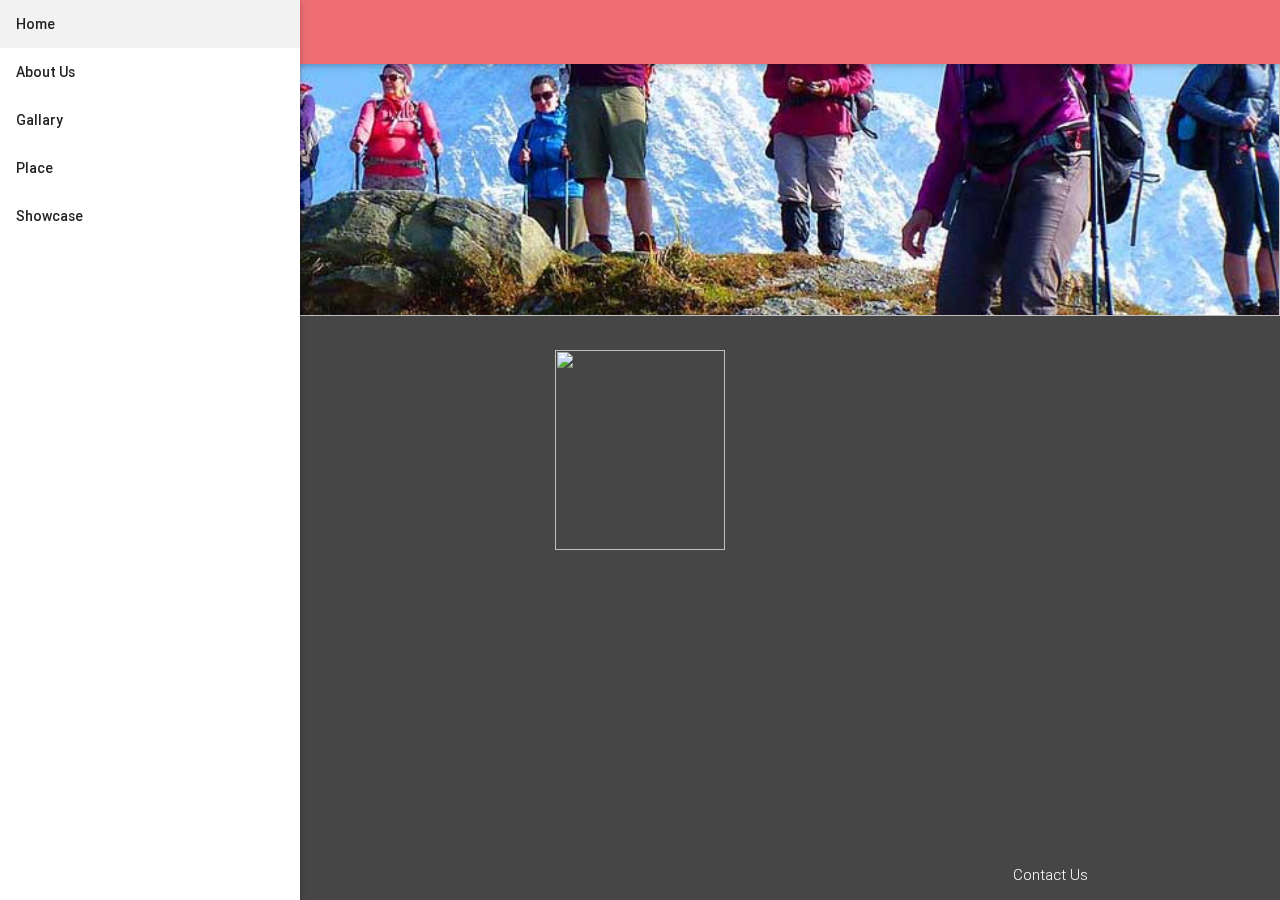
==== platforms/browser/www/index.html @ b3ddcaa1 "first commit" ====
<!DOCTYPE html>
<!--
Copyright (c) 2012-2016 Adobe Systems Incorporated. All rights reserved.

Licensed to the Apache Software Foundation (ASF) under one
or more contributor license agreements.  See the NOTICE file
distributed with this work for additional information
regarding copyright ownership.  The ASF licenses this file
to you under the Apache License, Version 2.0 (the
"License"); you may not use this file except in compliance
with the License.  You may obtain a copy of the License at

http://www.apache.org/licenses/LICENSE-2.0

Unless required by applicable law or agreed to in writing,
software distributed under the License is distributed on an
"AS IS" BASIS, WITHOUT WARRANTIES OR CONDITIONS OF ANY
KIND, either express or implied.  See the License for the
specific language governing permissions and limitations
under the License.
-->
<html>

<head>
    <meta charset="utf-8" />
    <meta name="format-detection" content="telephone=no" />
    <meta name="msapplication-tap-highlight" content="no" />
    <meta name="viewport" content="user-scalable=no, initial-scale=1, maximum-scale=1, minimum-scale=1, width=device-width" />
    <!-- This is a wide open CSP declaration. To lock this down for production, see below. -->
    <meta http-equiv="Content-Security-Policy" content="default-src * 'unsafe-inline'; style-src 'self' 'unsafe-inline'; media-src *" />
    <title>dharmshala tracking</title>
<!-- Good default declaration:
* gap: is required only on iOS (when using UIWebView) and is needed for JS->native communication
* https://ssl.gstatic.com is required only on Android and is needed for TalkBack to function properly
* Disables use of eval() and inline scripts in order to mitigate risk of XSS vulnerabilities. To change this:
* Enable inline JS: add 'unsafe-inline' to default-src
* Enable eval(): add 'unsafe-eval' to default-src
* Create your own at http://cspisawesome.com
-->
<!-- <meta http-equiv="Content-Security-Policy" content="default-src 'self' data: gap: 'unsafe-inline' https://ssl.gstatic.com; style-src 'self' 'unsafe-inline'; media-src *" /> -->
<script type="text/javascript" src="js/jquery-1.11.3.min.js"></script>
<script type="text/javascript" src="js/materialize.js"></script>
<script type="text/javascript" src="js/custom.js"></script>
<link rel="stylesheet" type="text/css" href="css/index.css" />
</head>

<body>
    <!-- header-->
    <nav class="top-nav">
        <div onclick="app.openSidenav()" id="SideNav" class="container close"><a href="#" data-activates="nav-mobile" class="button-collapse top-nav full hide-on-large-only"><span class="icon-bar"></span><span class="icon-bar"></span><span class="icon-bar"></span></a></div>
    </nav>
    <ul  id="nav-mobile" class="side-nav fixed" style="transform: translateX(-100%);">
        <li class="bold"><a href="index.html" class="waves-effect waves-teal">Home</a></li>
        <li class="bold"><a href="about.html" class="waves-effect waves-teal">About Us</a></li>
        <li class="bold"><a href="gallary.html" class="waves-effect waves-teal">Gallary</a></li>
        <li class="bold"><a href="place.html" class="waves-effect waves-teal">Place</a></li>
        <li class="bold"><a href="showcase.html" class="waves-effect waves-teal">Showcase</a></li>
    </ul>
    <!-- slider -->
    <main>
        <div class="container-slider">
            <div class="slider_wrapper">
                <div class="slider">
                    <ul class="slides">
                        <li>
                            <img src="img/slide-1.jpg"> 
                        </li>
                        <li>
                            <img src="img/slide-2.jpg">
                        </li>
                        <li>
                            <img src="img/slide-3.jpg"> 
                        </li>
                        <li>
                            <img src="img/slide-4.jpg"> 
                        </li>
                        <li>
                            <img src="img/slide-5.jpg"> 
                        </li>
                    </ul>
                </div>
            </div>
        </div>

        <section class="row">
            <div class="col s12">
                <h4>Dharamshala Treaking</h4>
                <p>This is the most visited picnic spot near the mt. Dhauladhar and an adventurous medium strength trekking to the the hills of Dhauladhar at Dharamsala.</p>
            </div>
        </section>
    </main>
    <footer class="page-footer">
        <div class="footer-copyright">
            <div class="container">
                © 2014 Copyright Text
                <a class="waves-effect waves-light modal-trigger right" href="#modal1">Contact Us</a>
                <div id="modal1" class="modal">
                    <div class="modal-content">
                        <div class="form">
                            <form action="#" method="get">
                                <div class="input-field col s12">
                                    <input id="FirstName" name="FirstName" type="text" required />
                                    <label for="FirstName">Firstname</label>
                                </div>
                                <div class="input-field col s12">
                                    <input id="LastName" name="LastName" type="text"  required />
                                    <label for="LastName">Lastname</label>
                                </div>
                                <div class="input-field col s12">
                                    <input id="Email" name="Email" type="email"  />
                                    <label for="Email">Email</label>
                                </div>
                                <div class="input-field col s12">
                                    <textarea class="materialize-textarea" id="MessageText" name="MessageText" rows="5" required ></textarea>
                                    <label for="MessageText">Message</label>
                                </div>
                                <input class="btn" type="button" value="submit"/>
                            </form>
                        </div>
                    </div>
                    <div class="modal-footer">
                        <a href="#!" class=" modal-action btn modal-close waves-effect waves-green">Cancel</a>
                    </div>
                </div>

            </div>
        </div>
    </footer>
    <script type="text/javascript" src="cordova.js"></script>
    <script type="text/javascript" src="js/index.js"></script>
    <script type="text/javascript">
        app.initialize();
    </script>
</body>

</html>
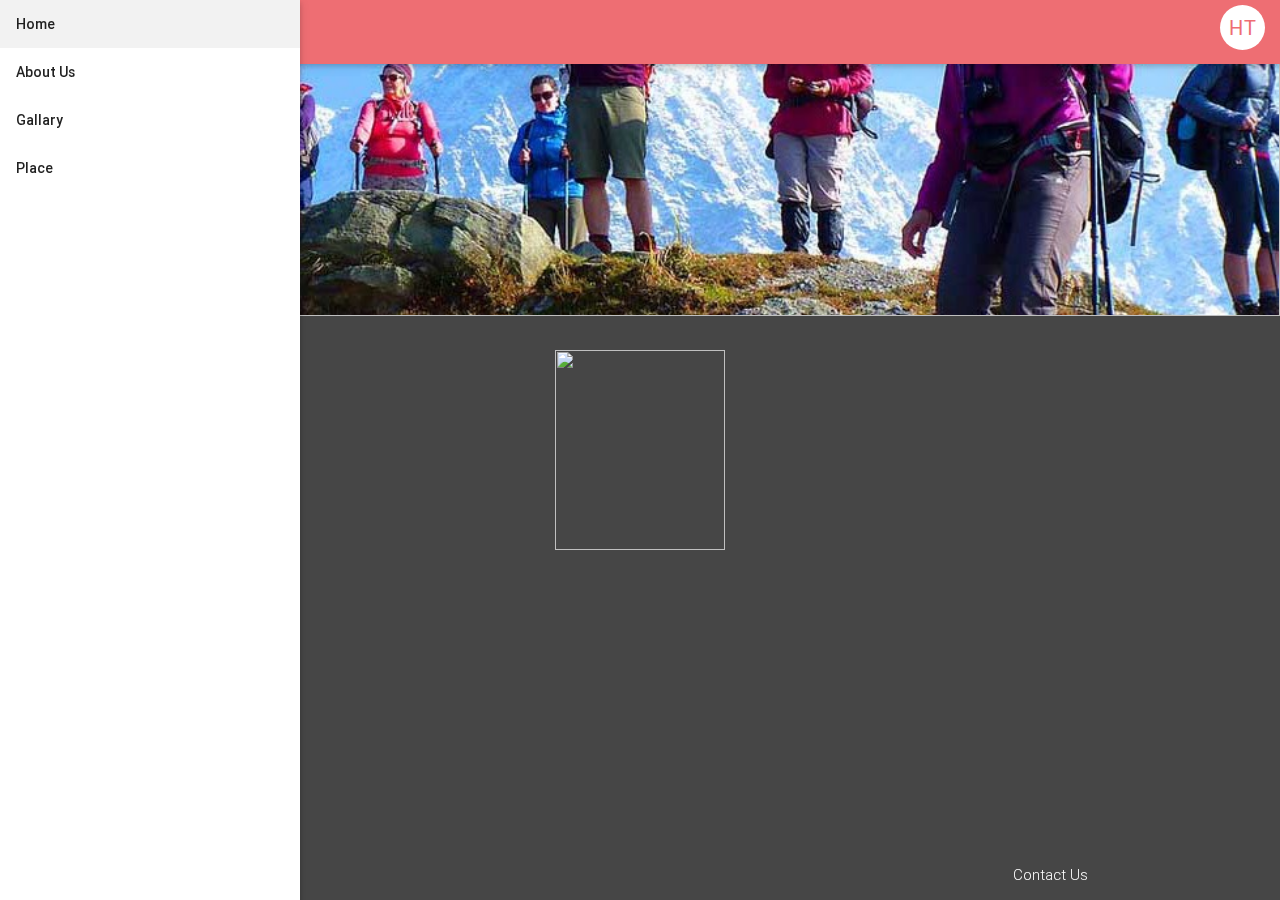
==== commit aff7d049: "modified all files" ====
--- a/platforms/browser/www/index.html
+++ b/platforms/browser/www/index.html
@@ -48,13 +48,14 @@
     <!-- header-->
     <nav class="top-nav">
         <div onclick="app.openSidenav()" id="SideNav" class="container close"><a href="#" data-activates="nav-mobile" class="button-collapse top-nav full hide-on-large-only"><span class="icon-bar"></span><span class="icon-bar"></span><span class="icon-bar"></span></a></div>
+        <span class="right center logo">HT</span>
     </nav>
     <ul  id="nav-mobile" class="side-nav fixed" style="transform: translateX(-100%);">
         <li class="bold"><a href="index.html" class="waves-effect waves-teal">Home</a></li>
         <li class="bold"><a href="about.html" class="waves-effect waves-teal">About Us</a></li>
         <li class="bold"><a href="gallary.html" class="waves-effect waves-teal">Gallary</a></li>
         <li class="bold"><a href="place.html" class="waves-effect waves-teal">Place</a></li>
-        <li class="bold"><a href="showcase.html" class="waves-effect waves-teal">Showcase</a></li>
+       
     </ul>
     <!-- slider -->
     <main>
@@ -84,15 +85,16 @@
 
         <section class="row">
             <div class="col s12">
-                <h4>Dharamshala Treaking</h4>
-                <p>This is the most visited picnic spot near the mt. Dhauladhar and an adventurous medium strength trekking to the the hills of Dhauladhar at Dharamsala.</p>
+                <h4>HP Treaking</h4>
+                <p>The state of Himachal Pradesh is blessed with immense beauty. True to its name, the state lies in the lap of the Himalayas, surrounded by splendid natural beauty. The state has been a popular tourist destination for years now due to its flawless beauty and scenic splendour. However, it is gradually emerging as a popular trekking destination among adventure enthusiasts. The diverse terrain of the state allows for a number of adventure activities, of which trekking is the most popular.</p>
+                <p>Irrespective of your experience at trekking, Himachal trekking trails test your capability and limits while offering some of the best panoramic views of the Himalayan mountain range. Thrillophilia lists out the following recommendations for trekking enthusiasts in the Himachal region.</p>
             </div>
         </section>
     </main>
     <footer class="page-footer">
         <div class="footer-copyright">
             <div class="container">
-                © 2014 Copyright Text
+               
                 <a class="waves-effect waves-light modal-trigger right" href="#modal1">Contact Us</a>
                 <div id="modal1" class="modal">
                     <div class="modal-content">
@@ -114,13 +116,14 @@
                                     <textarea class="materialize-textarea" id="MessageText" name="MessageText" rows="5" required ></textarea>
                                     <label for="MessageText">Message</label>
                                 </div>
-                                <input class="btn" type="button" value="submit"/>
+                                <div class="modal-footer">
+                                    <input class="btn left" onclick="app.contactUs('FirstName','LastName','Email','MessageText');" type="button" value="submit"/>
+                                    <a href="#!" class="right modal-action btn modal-close waves-effect waves-green">Cancel</a>
+                                </div>
                             </form>
                         </div>
                     </div>
-                    <div class="modal-footer">
-                        <a href="#!" class=" modal-action btn modal-close waves-effect waves-green">Cancel</a>
-                    </div>
+
                 </div>
 
             </div>
